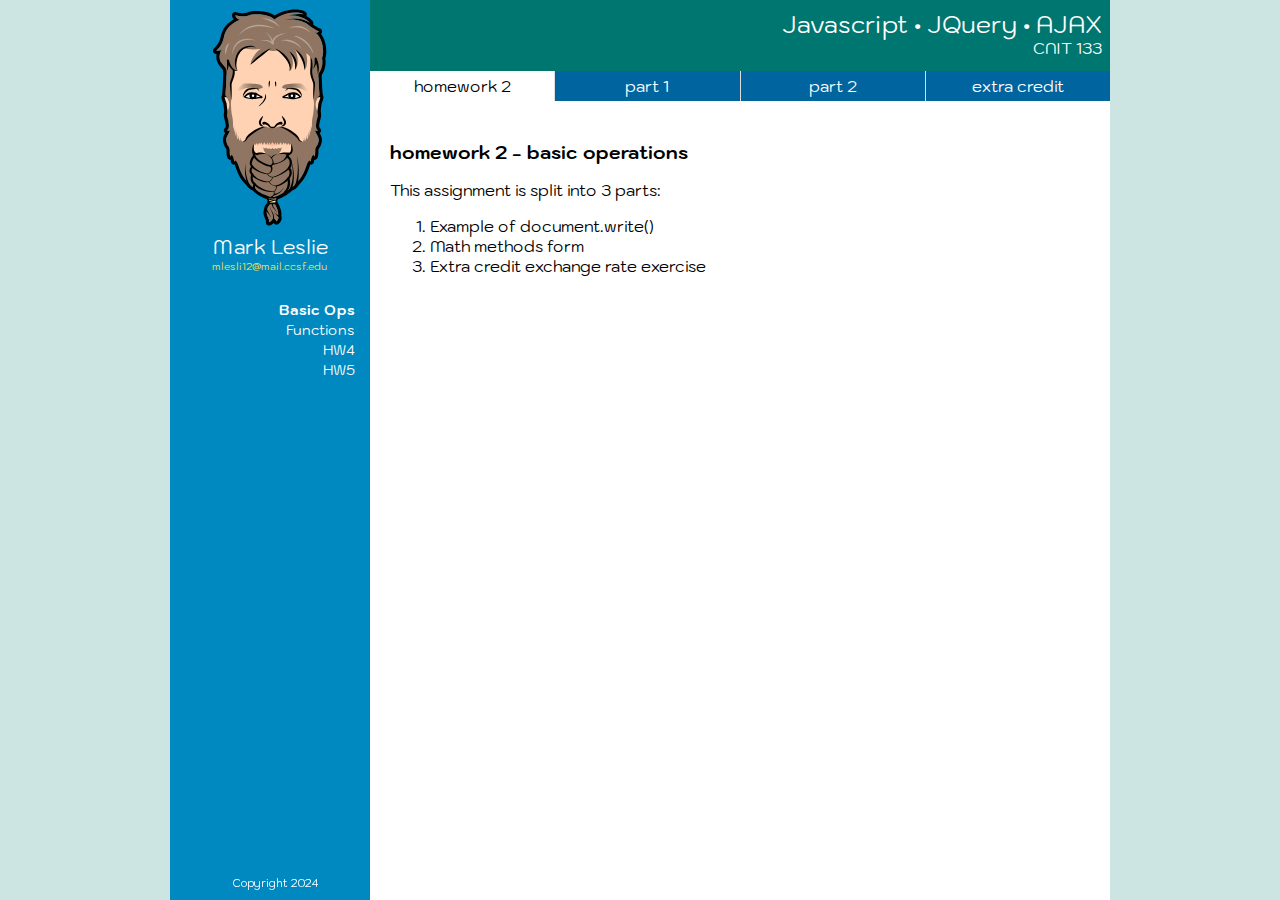
==== hw2.html @ 0b101f73 "Initial commit" ====
<!DOCTYPE html>
<html lang="en">
    <head>
        <meta charset="utf-8">
        <meta name="viewport" content="width=device-width, initial-scale=1">
        <meta name="description" content="Basic Operations - Javascript JQuery and AJAX">
        <title>Basic Operations</title>
        <link href='https://fonts.googleapis.com/css?family=Kodchasan' rel='stylesheet'>
        <link href="css/styling.css" rel="stylesheet">
        <link href="css/subnav.css" rel="stylesheet">
        <link href="css/hw2.css" rel="stylesheet">
    </head>
    <body>
        <div class="page-container">
            <div class="top-nav">
                <a href="index.html" title="Homepage"><img class="logo" alt="Home Logo" src="images/mark_vector_faces.svg"></a>
                <a class="name" href="index.html">Mark Leslie</a>
                <a class="email" href="mailto:mlesli12@mail.ccsf.edu">mlesli12@mail.ccsf.edu</a>
                <nav>
                    <ul>
                        <li><a class="active" href="hw2.html">Basic Ops</a></li>
                        <li><a href="hw3.html">Functions</a></li>
                        <li><a href="hw4.html">HW4</a></li>
                        <li><a href="hw5.html">HW5</a></li>
                    </ul>
                </nav>
                <div class="footer">Copyright 2024</div>
            </div>
            <div class="main-content">
                <header>
                    <h2>Javascript • JQuery • AJAX</h2>
                    <h4>CNIT 133</h4>
                </header>
                <div class="sub-nav">
                    <a class="active" href="hw2.html">homework 2</a>
                    <a href="hw2part1.html">part 1</a>
                    <a href="hw2part2.html">part 2</a>
                    <a href="hw2extracredit.html">extra credit</a>
                </div>
                <div class="content">
                    <h3>homework 2 - basic operations</h3>
                    <p>This assignment is split into 3 parts:</p>
                    <ol>
                        <li>Example of document.write()</li>
                        <li>Math methods form</li>
                        <li>Extra credit exchange rate exercise</li>
                    </ol>
                </div>
            </div>
        </div>
    </body>
</html>
---- css/styling.css ----
* {
    box-sizing: border-box;
}

body, html {
    height: 100%;
    margin: 0;
    font-family: 'Kodchasan', Arial, sans-serif;
    background-color: #CCE4E2;
}

.page-container {
    display: flex;
    height: 100%;
    max-width: 940px;
    margin: 0 auto;
    background-color: white;
}

.top-nav {
    float: left;
    display: flex;
    flex-direction: column;
    padding: 5px;
    text-align: center;
    width: 200px;
    color: white;
    background-color: #0088C0;
}

.logo {
    width: 120px;
}

.top-nav a {
    font-size: 14px;
    padding: 0px;
    text-decoration: none;
    text-align: center;
    color: white;
}

.top-nav .name {
    font-size: 20px;
    text-align: center;
    padding: 0px;
}

.top-nav .email {
    font-size: 10px;
    text-align: center;
    color: #FFE14F;
}

nav {
    padding: 10px;
    text-align: right;
}

nav ul {
    list-style-type: none;
}

.top-nav nav ul li a {
    text-align: right;
}

.top-nav nav ul a:hover, .top-nav nav ul a.active {
    font-weight: bold;
}

.footer {
    font-size: 11px;
    width: 200px;
    text-align: center;
    padding-bottom: 10px;
    position: fixed;
    bottom: 0;
}

.main-content {
    flex: 1;
    display: flex;
    flex-direction: column;
}

header {
    padding: 10px 10px 15px 10px;
    text-align: right;
    background-color: #007670;
    font-weight: normal;
    color: white;
}

header h2, header h4 {
    padding: 0px;
    margin: -2px;
    font-weight: normal;
}

.content {
    flex: 1;
    padding: 20px;
}

.content h3 {
    margin-bottom: 5px;
}

.instructions {
    padding-top: 0px;
    height: 50px;
    width: 500px;
    font-size: 11px;
}

.clear {
    border: none;
    background-color: inherit;
    color: #AD1987;
    cursor: pointer;
}

.submit {
    background-color: inherit;
    color: #AD1987;
    font-size: 11px;
    padding: 2px;
    border: 1px solid #AD1987;
    border-radius: 2px;
    cursor: pointer;
}
---- css/subnav.css ----
.sub-nav {
    display: flex;
    width: 100%;
}

.sub-nav a:link, .sub-nav a:visited {
    flex: 1;
    background-color: #00659E;
    color: white;
    text-align: center;
    text-decoration: none;
    border-right: 1px solid #ddd;
    padding: 5px 0px;
}

.sub-nav a:last-child {
    border-right: none;
}

.sub-nav a.active, .sub-nav a.active:hover {
    background-color: white;
    color: black;
}

.sub-nav a:hover {
    background-color: #003E69;
}
---- css/hw2.css ----
/* part 1 */

#redtext {
    color:red;
    font-family: 'Times New Roman', Times, serif;
    font-weight: bold;
}

#bluetext {
    color:blue;
    font-family: Arial, Helvetica, sans-serif;
}

#greentext {
    color:green;
    font-family: Impact, Haettenschweiler, 'Arial Narrow Bold', sans-serif;
    font-style: italic;
}

/* part 2 */

#mathform table, #resultstable table {
    margin-top: 20px;
    border-collapse: collapse;
}

#mathform table td, #resultstable table td {
    margin: 0px;
    padding: 10px;
}

#mathform table td:last-child {
    background-color: white;
    color: darkred;
    font-size: 12px;
}

#mathform table tr:last-child td {
    background-color: white;
    text-align: right;
    padding-right: 0px;
}

.results {
    width: 265px;
    background-color: #F2F2F2;
    margin-top: 15px;
    padding: 10px;
}

.slider-inst {
    font-size: 13px;
}

#resultstable table {
    width: 245px;
}

#resultstable table td:first-child {
    text-align: left;
}

#resultstable table td:nth-child(2) {
    text-align: right;
}

#slider {
    margin-top: 10px;
    height: 2px;
    background-color: #ccc;
    border: none;
}

#slider .ui-slider-handle {
    width: 12px;
    height: 12px;
    border-radius: 50%;
    background-color: #AD1987;
    border: none;
    top: -5px;
}

#slider .ui-slider-handle:focus {
    outline: none;
    box-shadow: none;
}

/* extra credit */

.showhide {
    vertical-align: bottom;
    cursor: pointer;
}

.hiddentext {
    height: auto; 
    display: none;
}

#ertable {
    width: 400px;
    margin: 0px;
    padding: 5px;
    font-size: 12px;
    border-collapse: collapse;
}

#ertable tr:nth-child(even), #mathform table tr:nth-child(even), #resultstable table tr:nth-child(even) {
    background-color: #F2F2F2;
}

#ertable tr:nth-child(odd), #mathform table tr:nth-child(odd), #resultstable table tr:nth-child(odd) {
    background-color: #CCE4E2;
}

#ertable td {
    margin: 0px;
    padding: 10px;
    border: 0px;
}

.belowtable {
    width: 400px;
    padding-top: 5px;
    padding-bottom: 20px;
    text-align: right;
}

#errormessage {
    color: darkred;
    font-size: 11px;
    padding-right: 20px;
}
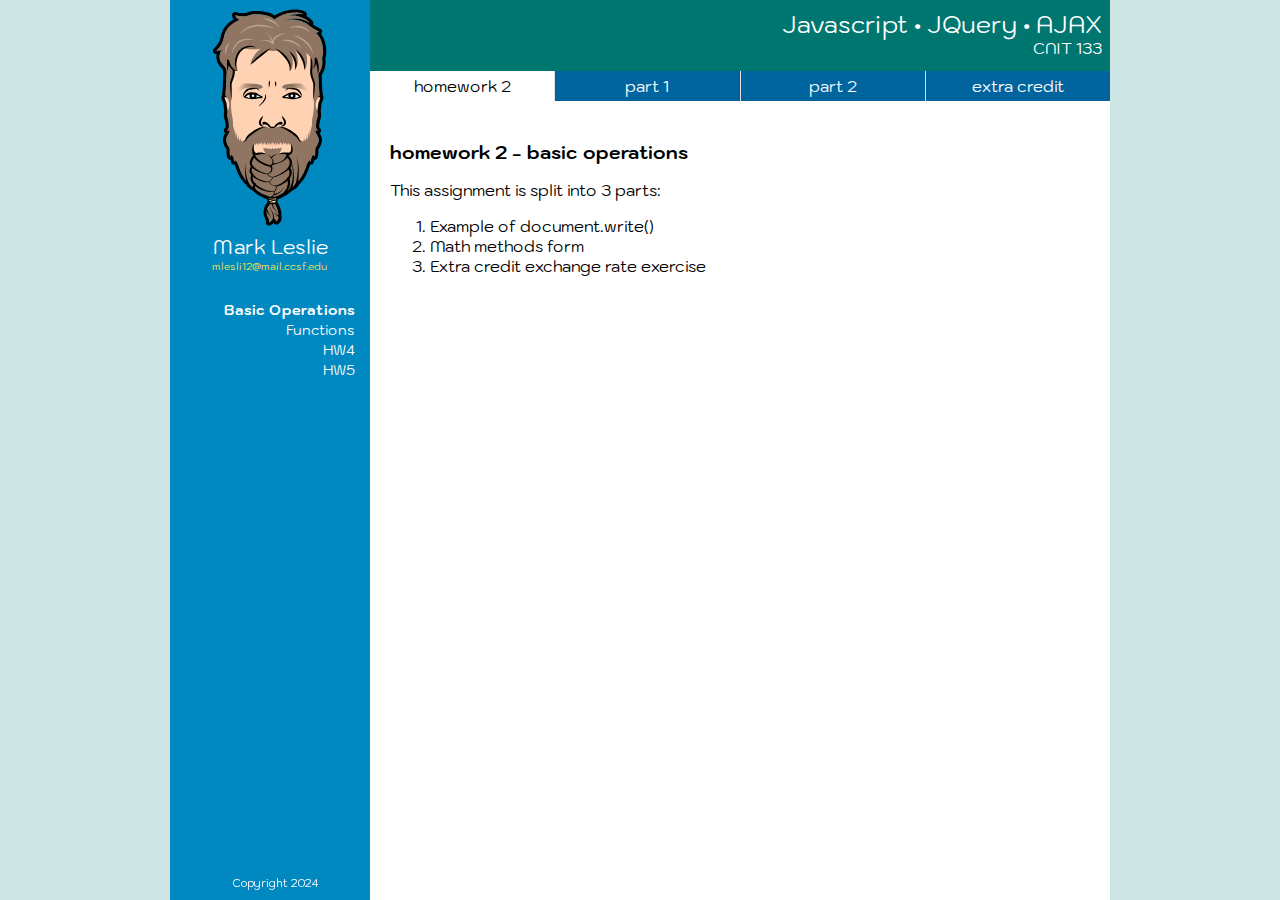
==== commit e8ed9f07: "Full update to site" ====
--- a/hw2.html
+++ b/hw2.html
@@ -18,7 +18,7 @@
                 <a class="email" href="mailto:mlesli12@mail.ccsf.edu">mlesli12@mail.ccsf.edu</a>
                 <nav>
                     <ul>
-                        <li><a class="active" href="hw2.html">Basic Ops</a></li>
+                        <li><a class="active" href="hw2.html">Basic Operations</a></li>
                         <li><a href="hw3.html">Functions</a></li>
                         <li><a href="hw4.html">HW4</a></li>
                         <li><a href="hw5.html">HW5</a></li>
--- a/css/styling.css
+++ b/css/styling.css
@@ -59,6 +59,7 @@
 
 nav ul {
     list-style-type: none;
+    padding-inline-start: 0px;
 }
 
 .top-nav nav ul li a {
@@ -118,13 +119,14 @@
     border: none;
     background-color: inherit;
     color: #AD1987;
+    font-size: 12px;
     cursor: pointer;
 }
 
 .submit {
     background-color: inherit;
     color: #AD1987;
-    font-size: 11px;
+    font-size: 12px;
     padding: 2px;
     border: 1px solid #AD1987;
     border-radius: 2px;
--- a/css/hw2.css
+++ b/css/hw2.css
@@ -18,6 +18,10 @@
 }
 
 /* part 2 */
+
+#mathform table{
+    width: 250px;
+}
 
 #mathform table, #resultstable table {
     margin-top: 20px;
@@ -78,6 +82,7 @@
     background-color: #AD1987;
     border: none;
     top: -5px;
+    margin-left: -6px;
 }
 
 #slider .ui-slider-handle:focus {
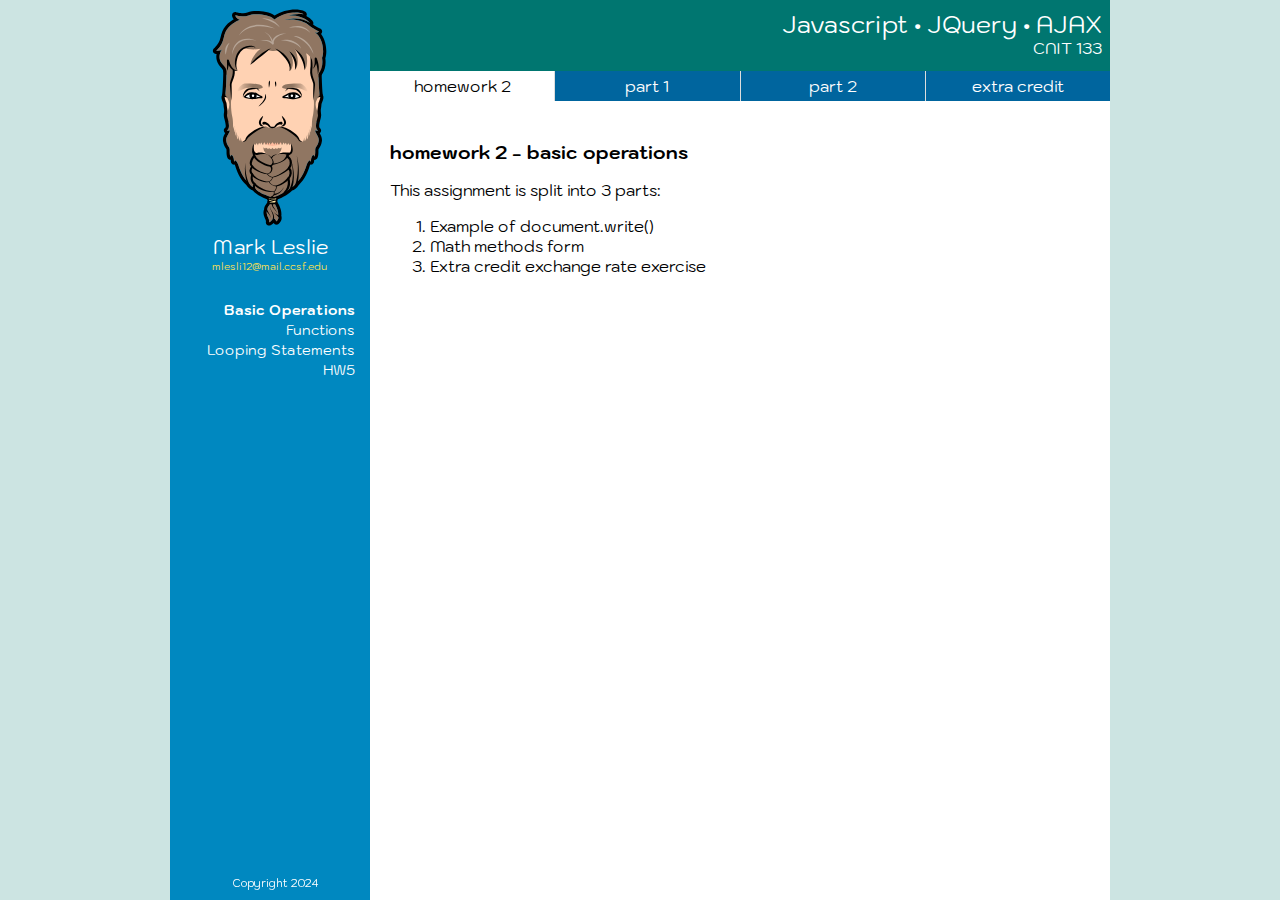
==== commit ab1386c5: "Homework 4 Changes" ====
--- a/hw2.html
+++ b/hw2.html
@@ -20,7 +20,7 @@
                     <ul>
                         <li><a class="active" href="hw2.html">Basic Operations</a></li>
                         <li><a href="hw3.html">Functions</a></li>
-                        <li><a href="hw4.html">HW4</a></li>
+                        <li><a href="hw4.html">Looping Statements</a></li>
                         <li><a href="hw5.html">HW5</a></li>
                     </ul>
                 </nav>
--- a/css/subnav.css
+++ b/css/subnav.css
@@ -1,3 +1,5 @@
+/* For Homework 2 */
+
 .sub-nav {
     display: flex;
     width: 100%;
@@ -24,4 +26,80 @@
 
 .sub-nav a:hover {
     background-color: #003E69;
+}
+
+/* For jQuery UI tabbed content */
+#tabbed-content {
+    font-family: 'Kodchasan', Arial, sans-serif;
+    margin: 0px;
+    padding: 0px;
+    border: 0px;
+}
+
+#tabbed-content .ui-tabs-nav {
+    display: flex;
+    width: 100%;
+    border: 0px;
+    margin: 0px;
+    padding: 0px;
+    list-style-type: none;
+}
+
+#tabbed-content .ui-tabs-nav li {
+    flex: 1;
+    margin: 0px;
+    padding: 0px;
+    border-right: 1px solid #ddd;
+    text-align: center;
+}
+
+#tabbed-content .ui-tabs-nav li:last-child {
+    border-right: 0px;
+}
+
+#tabbed-content .ui-tabs-nav li a {
+    display: block;
+    width: 100%;
+    height: 100%;
+    padding: 5px;
+}
+
+#tabbed-content .ui-tabs-nav {
+    margin: 0px;
+    padding: 0px;
+}
+
+#tabbed-content .sub-nav .ui-tabs-nav li.ui-state-default {
+    background-color: #00659E;
+    color: white;
+    border-top: 0px;
+    border-left: 0px;
+    border-bottom: 0px;
+}
+
+#tabbed-content .sub-nav .ui-tabs-nav li.ui-state-default a {
+    background-color: #00659E;
+    color: white;
+
+}
+
+#tabbed-content .sub-nav .ui-tabs-nav li.ui-state-default a:hover {
+    background-color: #003E69;
+    color: white;
+
+}
+
+#tabbed-content .sub-nav .ui-tabs-nav li.ui-tabs-active.ui-state-active {
+    background-color: white;
+    color: black;
+    border: 0px;
+}
+
+#tabbed-content .sub-nav .ui-tabs-nav li.ui-tabs-active.ui-state-active a {
+    background-color: white;
+    color: black;
+}
+
+#tabbed-content div.content {
+    padding: 20px;
 }--- a/css/hw2.css
+++ b/css/hw2.css
@@ -18,10 +18,6 @@
 }
 
 /* part 2 */
-
-#mathform table{
-    width: 250px;
-}
 
 #mathform table, #resultstable table {
     margin-top: 20px;
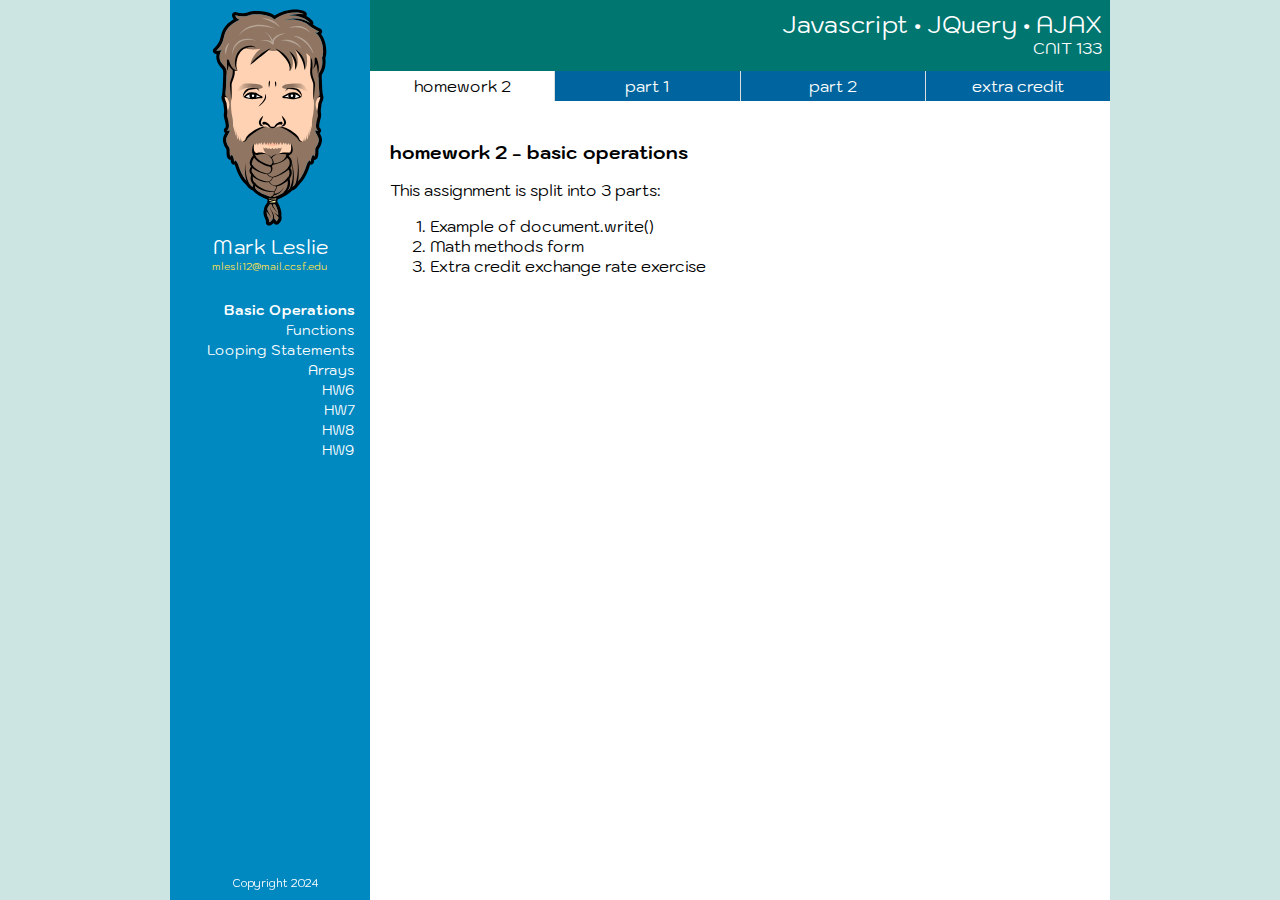
==== commit 91e999ba: "Post Homework 4 Submission Update" ====
--- a/hw2.html
+++ b/hw2.html
@@ -21,7 +21,11 @@
                         <li><a class="active" href="hw2.html">Basic Operations</a></li>
                         <li><a href="hw3.html">Functions</a></li>
                         <li><a href="hw4.html">Looping Statements</a></li>
-                        <li><a href="hw5.html">HW5</a></li>
+                        <li><a href="hw5.html">Arrays</a></li>
+                        <li><a href="hw6.html">HW6</a></li>
+                        <li><a href="hw7.html">HW7</a></li>
+                        <li><a href="hw8.html">HW8</a></li>
+                        <li><a href="hw9.html">HW9</a></li>
                     </ul>
                 </nav>
                 <div class="footer">Copyright 2024</div>
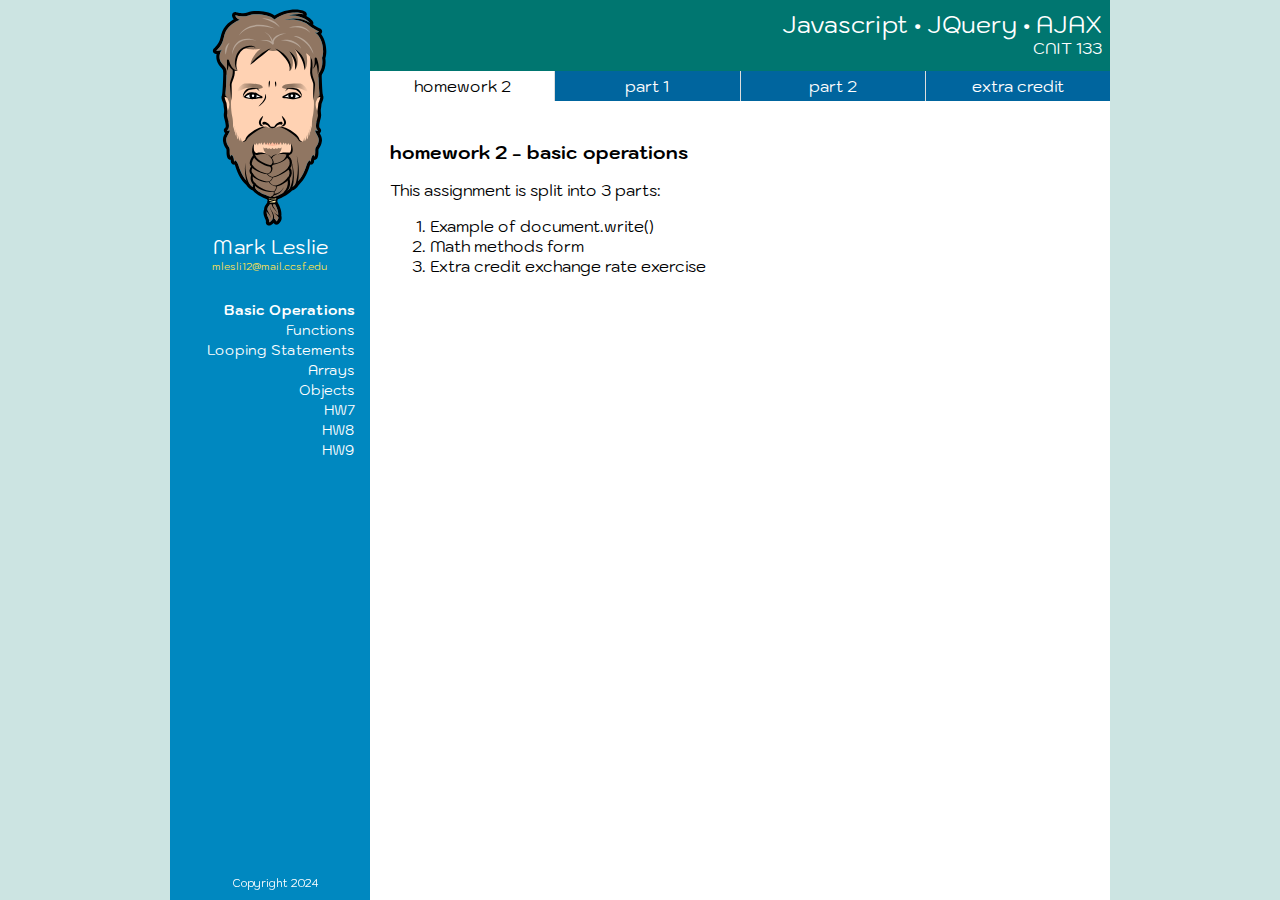
==== commit d073ebb5: "Homework 6 updates" ====
--- a/hw2.html
+++ b/hw2.html
@@ -22,7 +22,7 @@
                         <li><a href="hw3.html">Functions</a></li>
                         <li><a href="hw4.html">Looping Statements</a></li>
                         <li><a href="hw5.html">Arrays</a></li>
-                        <li><a href="hw6.html">HW6</a></li>
+                        <li><a href="hw6.html">Objects</a></li>
                         <li><a href="hw7.html">HW7</a></li>
                         <li><a href="hw8.html">HW8</a></li>
                         <li><a href="hw9.html">HW9</a></li>
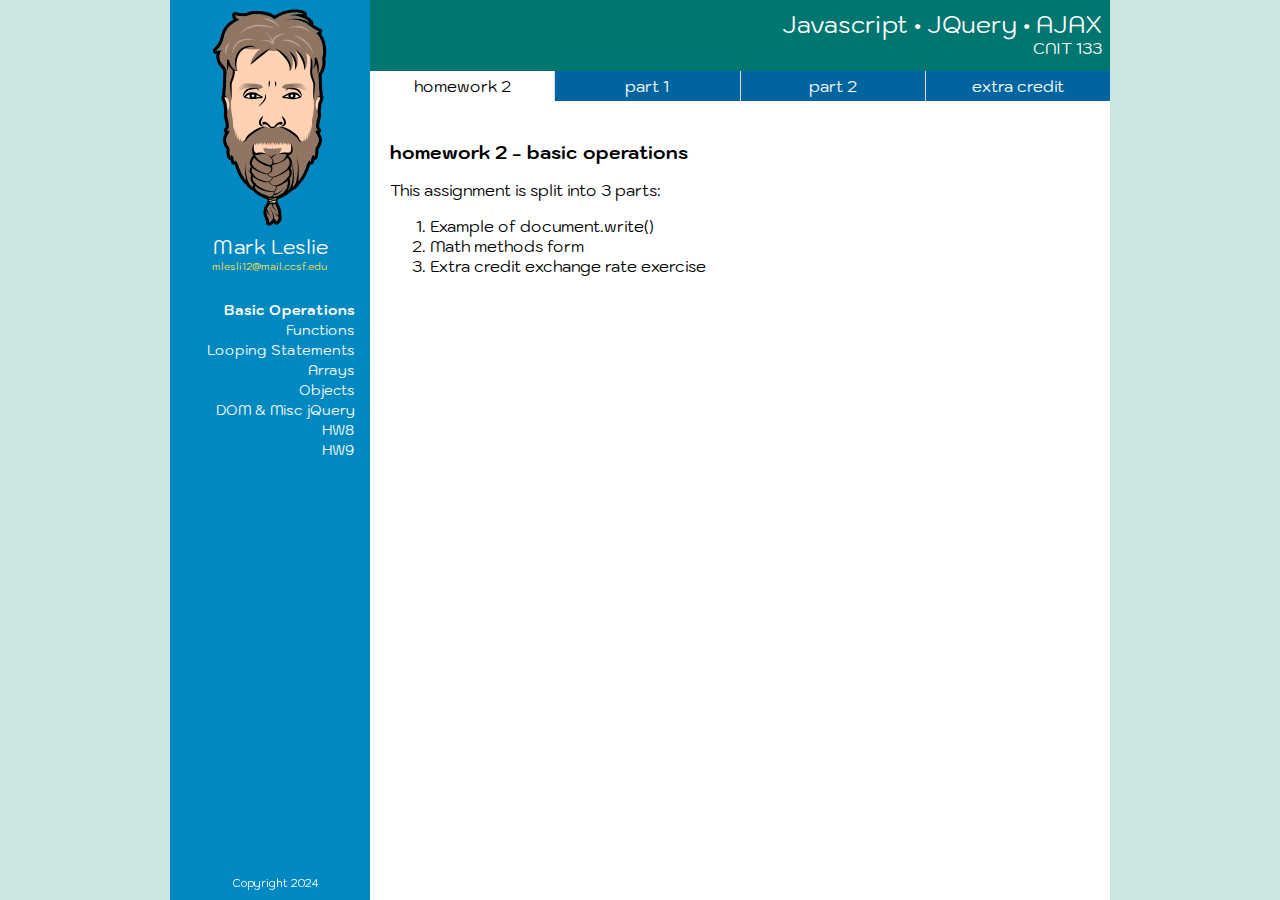
==== commit e346762d: "Updated for homework 7" ====
--- a/hw2.html
+++ b/hw2.html
@@ -23,7 +23,7 @@
                         <li><a href="hw4.html">Looping Statements</a></li>
                         <li><a href="hw5.html">Arrays</a></li>
                         <li><a href="hw6.html">Objects</a></li>
-                        <li><a href="hw7.html">HW7</a></li>
+                        <li><a href="hw7.html">DOM & Misc jQuery</a></li>
                         <li><a href="hw8.html">HW8</a></li>
                         <li><a href="hw9.html">HW9</a></li>
                     </ul>
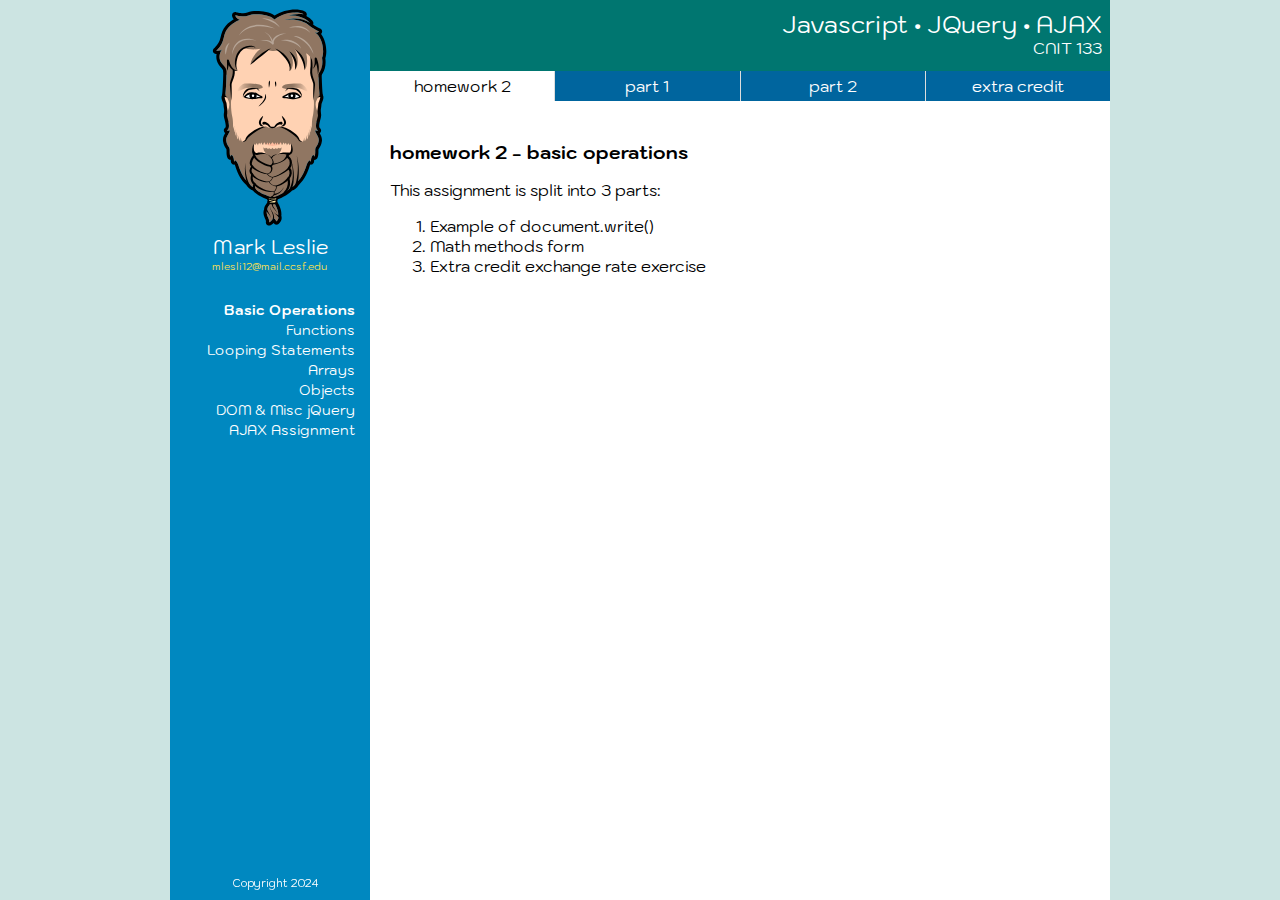
==== commit 5c5e327b: "Updated for Homework 8" ====
--- a/hw2.html
+++ b/hw2.html
@@ -24,8 +24,7 @@
                         <li><a href="hw5.html">Arrays</a></li>
                         <li><a href="hw6.html">Objects</a></li>
                         <li><a href="hw7.html">DOM & Misc jQuery</a></li>
-                        <li><a href="hw8.html">HW8</a></li>
-                        <li><a href="hw9.html">HW9</a></li>
+                        <li><a href="hw8.html">AJAX Assignment</a></li>
                     </ul>
                 </nav>
                 <div class="footer">Copyright 2024</div>
--- a/css/styling.css
+++ b/css/styling.css
@@ -110,7 +110,7 @@
 
 .instructions {
     padding-top: 0px;
-    height: 50px;
+    min-height: 50px;
     width: 500px;
     font-size: 11px;
 }
